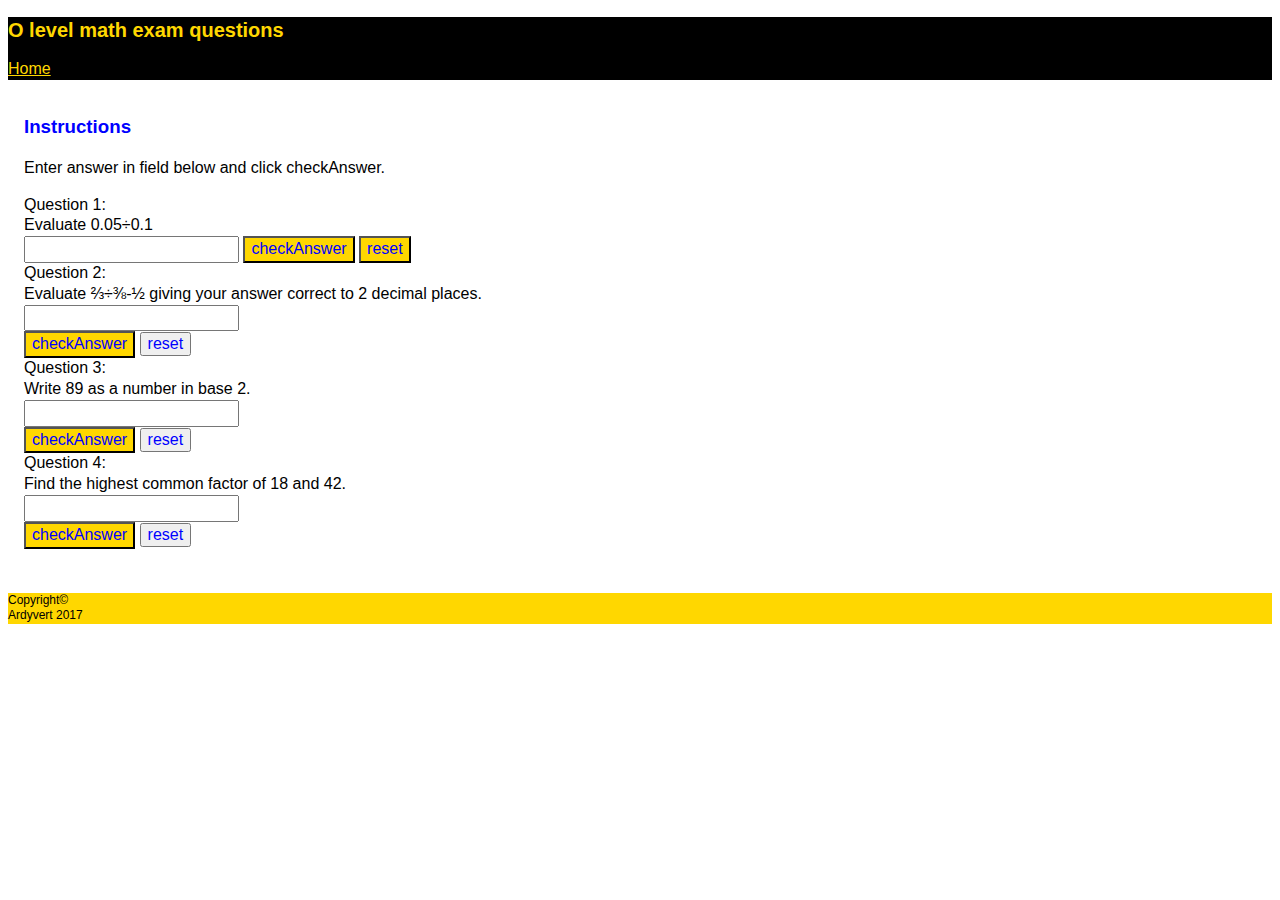
==== exam.html @ 5c4b8330 "Add files via upload" ====
<!DOCTYPE html>
 <head>
	 <title>O level math exam questions</title>
	 <meta charset="UTF-8"/>
	 <meta name="viewport" content="width=device-width,initial-scale=1"/>
	 <link rel="stylesheet" href="jquery.mobile-1.4.5.min.css" type="text/css"/>
	 <link rel="stylesheet" href="jquery.mobile.theme-1.4.5.min.css" type="text/css"/>
	 <link rel="stylesheet" href="mathwizz.css" type="text/css"/>
	 <script src="jquery.js"></script>
	 <script src="jquery.mobile.-1.4.5.min.js"></script>
	 <script src="exam.js"></script>
 </head>
	 <body>
	 <script src="exam.js"></script>
	 <div id="dv1" data-role="page" class="jqm-demos" data-quicklinks="true">
	 <div id="dv2" data-role="header" class="jqm-header" data-position="fixed">
	 <h2 id="h4">O level math exam questions</h2>
	 <a data-role="ui-btn" href="index.html" id="a4">Home
	 </a>
	 </div>
	 <div id="dv3" data-role="main" class="ui-content jqm-content">
	 <h3>Instructions</h3>
	 <p id="">
	 Enter answer in field below and click checkAnswer.
	 </p>
	 <p>
	 Question 1:<br>
	 Evaluate 0.05÷0.1<br>
	 <input type="number" id="i1">
	 <button type="button" onClick="ans1();" class="b">checkAnswer</button>
	 <input type="reset" value="reset" class="b">
	 <br>
	 Question 2:<br>
	 Evaluate ⅔÷⅜-½ giving your answer correct to 2 decimal places.<br>
	 <input type="number" id="i2">
	 <br>
	 <button type="button" onClick="ans2();">checkAnswer</button>
	 <input type="reset" value="reset">
	 <br>
	 Question 3:<br>
	 Write 89 as a number in base 2.<br>
	 <input type="number" id="i3"><br>
	 <button type="button" onClick="ans3();">checkAnswer</button>
	 <input type="reset" value="reset">
	 <br>
	 Question 4:<br>
	 Find the highest common factor of 18 and 42.<br>
	 <input type="number" id="i4"><br>
	 <button type="button" onClick="ans4();">checkAnswer</button>
	 <input type="reset" value="reset">
	 <br>
	 </p>
	 </div>
	 <div id="dv4" data-role="footer" data-position="fixed">
	 <p id="pee6">
	 Copyright©<br>
	 Ardyvert 2017
	 </p>
	 </div>
	
	 </body>
 </html>
---- mathwizz.css ----
body {
	 background: #FFFFFF;
	 color: blue;
	 }

 #pee{
 font-size: 12px; 
 color: gold;
 }
 #pee1{font-size: 12px;
 color: black;
 }
 #pee2{color: gold;
 font-size: 40px;
 }
 #pee3{font-size: 12px;
 color:gold;
 }
 #pee4{font-size: 12px;
 color:black;
 }
 #pee5{font-size: 12px;
 color: black;
 }
 #pee6{font-size: 12px;
 color: black;
 }
 #b1{background: black;
 }
 #b2{background: gold;
 }
 #d1{background:black;
 color:white;
 }
 #d2{background: gold;
 color: white;
 }
 #h1{color: gold;
 font-size: 20px;
 }
 #h2{color: gold;
 font-size: 20px;
 }
 #h3{color: gold;
 font-size: 20px;
 }
 #h4{color: gold;
 font-size: 20px;
 }
 #d3{background: black;
 color: white;
 }
 #d4{background: gold;
 color:black;
 }
 #d5{background: gold;
 font-size: 12px;
 }
 p{font-size: 16px;
 color: black;
 }
#d6{background: gold;
 }
 #d7{background: gold;
 }
 #d8{background: gold;
 }
 #d9{background: gold;
 }
 #d10{background: gold;
 }
 #d11{background: gold;
 }
 #d12{background: gold;
 }
 #d13{background: gold;
 }
 #d15{background: black;
 }
 #d17{background: gold;
 }
 #d14{background: gold;
 }
 #d18{background: gold;
 }
 #d19{background: gold;
 }
 #d20{background: gold;
 }
 #a1{color: gold;
 text-decoration:none;
 font-size: 16px;
 }
 #a2{color: gold;
 }
 #a3{color: gold;
 }
 #a4{color:gold;
 }
 button{background-color: gold;
 }
 .b{background: gold;
 }
 #dv2{background: black;
 color: gold;
 }
 #dv4{background: gold;
 }
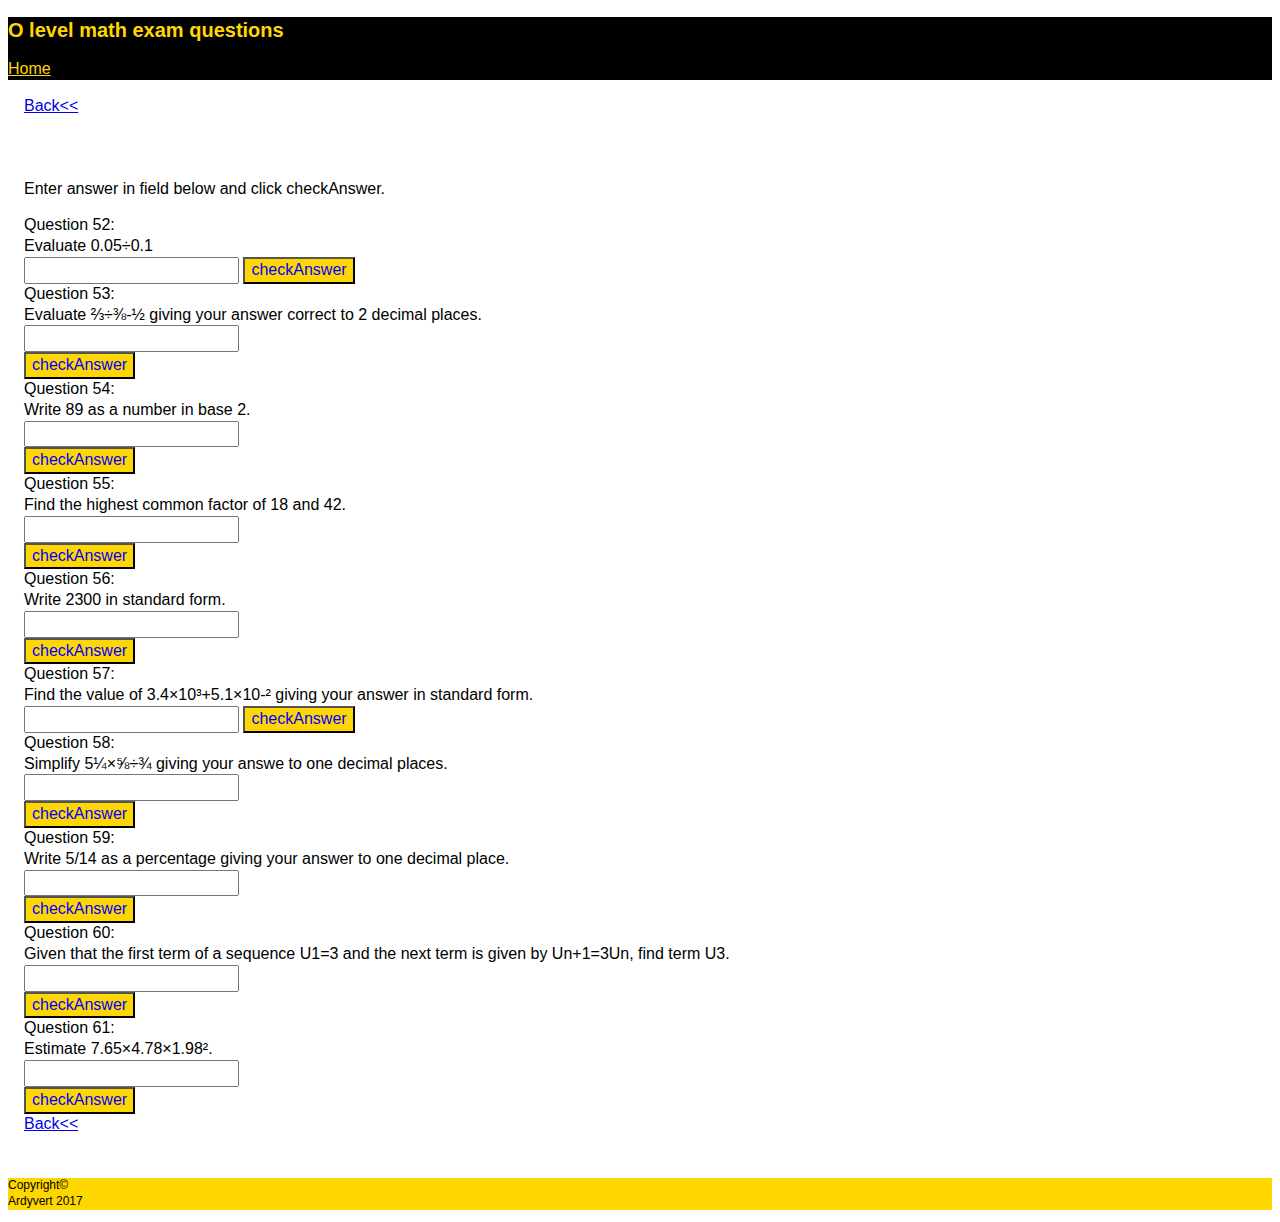
==== commit df3272f5: "Add files via upload" ====
--- a/exam.html
+++ b/exam.html
@@ -19,36 +19,59 @@
 	 </a>
 	 </div>
 	 <div id="dv3" data-role="main" class="ui-content jqm-content">
+	 <a href="Algebratest.html">Back<<</a>
 	 <h3>Instructions</h3>
 	 <p id="">
 	 Enter answer in field below and click checkAnswer.
 	 </p>
-	 <p>
-	 Question 1:<br>
+	 <p id="x">
+	 Question 52:<br>
 	 Evaluate 0.05÷0.1<br>
 	 <input type="number" id="i1">
-	 <button type="button" onClick="ans1();" class="b">checkAnswer</button>
-	 <input type="reset" value="reset" class="b">
+	 <button type="button" onClick="ans1();">checkAnswer</button>
 	 <br>
-	 Question 2:<br>
+	 Question 53:<br>
 	 Evaluate ⅔÷⅜-½ giving your answer correct to 2 decimal places.<br>
 	 <input type="number" id="i2">
 	 <br>
 	 <button type="button" onClick="ans2();">checkAnswer</button>
-	 <input type="reset" value="reset">
-	 <br>
-	 Question 3:<br>
+ <br>
+	 Question 54:<br>
 	 Write 89 as a number in base 2.<br>
 	 <input type="number" id="i3"><br>
 	 <button type="button" onClick="ans3();">checkAnswer</button>
-	 <input type="reset" value="reset">
 	 <br>
-	 Question 4:<br>
+	 Question 55:<br>
 	 Find the highest common factor of 18 and 42.<br>
 	 <input type="number" id="i4"><br>
 	 <button type="button" onClick="ans4();">checkAnswer</button>
-	 <input type="reset" value="reset">
 	 <br>
+	 Question 56:<br>
+	 Write 2300 in standard form.<br>
+	 <input id="i5" type="text"><br>
+	 <button type="button" onClick="ans5();">checkAnswer</button>
+	 <br>
+	 Question 57:<br>
+	 Find the value of 3.4×10³+5.1×10-² giving your answer in standard form.<br>
+	 <input type="text" id="i6">
+	 <button type="button" onClick="ans6();">checkAnswer</button><br>
+	 Question 58:<br>
+	 Simplify 5¼×⅝÷¾ giving your answe to one decimal places.<br>
+	 <input type="number" id="i7"><br>
+	 <button type="button" onClick="ans7();">checkAnswer</button><br>
+	 Question 59:<br>
+	 Write 5/14 as a percentage giving your answer to one decimal place.<br>
+	 <input type="number" id="i8"><br>
+	 <button type="button" onClick="ans8();">checkAnswer</button><br>
+	 Question 60:<br>
+	 Given that the first term of a sequence U1=3 and the next term is given by Un+1=3Un, find term U3.<br>
+	 <input type="number" id="i9"><br>
+	 <button type="button" onClick="ans9();">checkAnswer</button><br>
+	 Question 61:<br>
+	 Estimate 7.65×4.78×1.98².<br>
+	 <input type="number" id="i10"><br>
+	 <button type="button" onClick="ans10();">checkAnswer</button><br>
+	 <a href="Algebratest.html">Back<<</a>
 	 </p>
 	 </div>
 	 <div id="dv4" data-role="footer" data-position="fixed">
--- a/mathwizz.css
+++ b/mathwizz.css
@@ -1,8 +1,9 @@
 body {
 	 background: #FFFFFF;
-	 color: blue;
+	 color: white;
 	 }
-
+#x{color: color: black;
+}
  #pee{
  font-size: 12px; 
  color: gold;
@@ -87,6 +88,10 @@
  }
  #d20{background: gold;
  }
+ #d21{background: gold;
+ }
+ #d22{background: gold;
+ }
  #a1{color: gold;
  text-decoration:none;
  font-size: 16px;
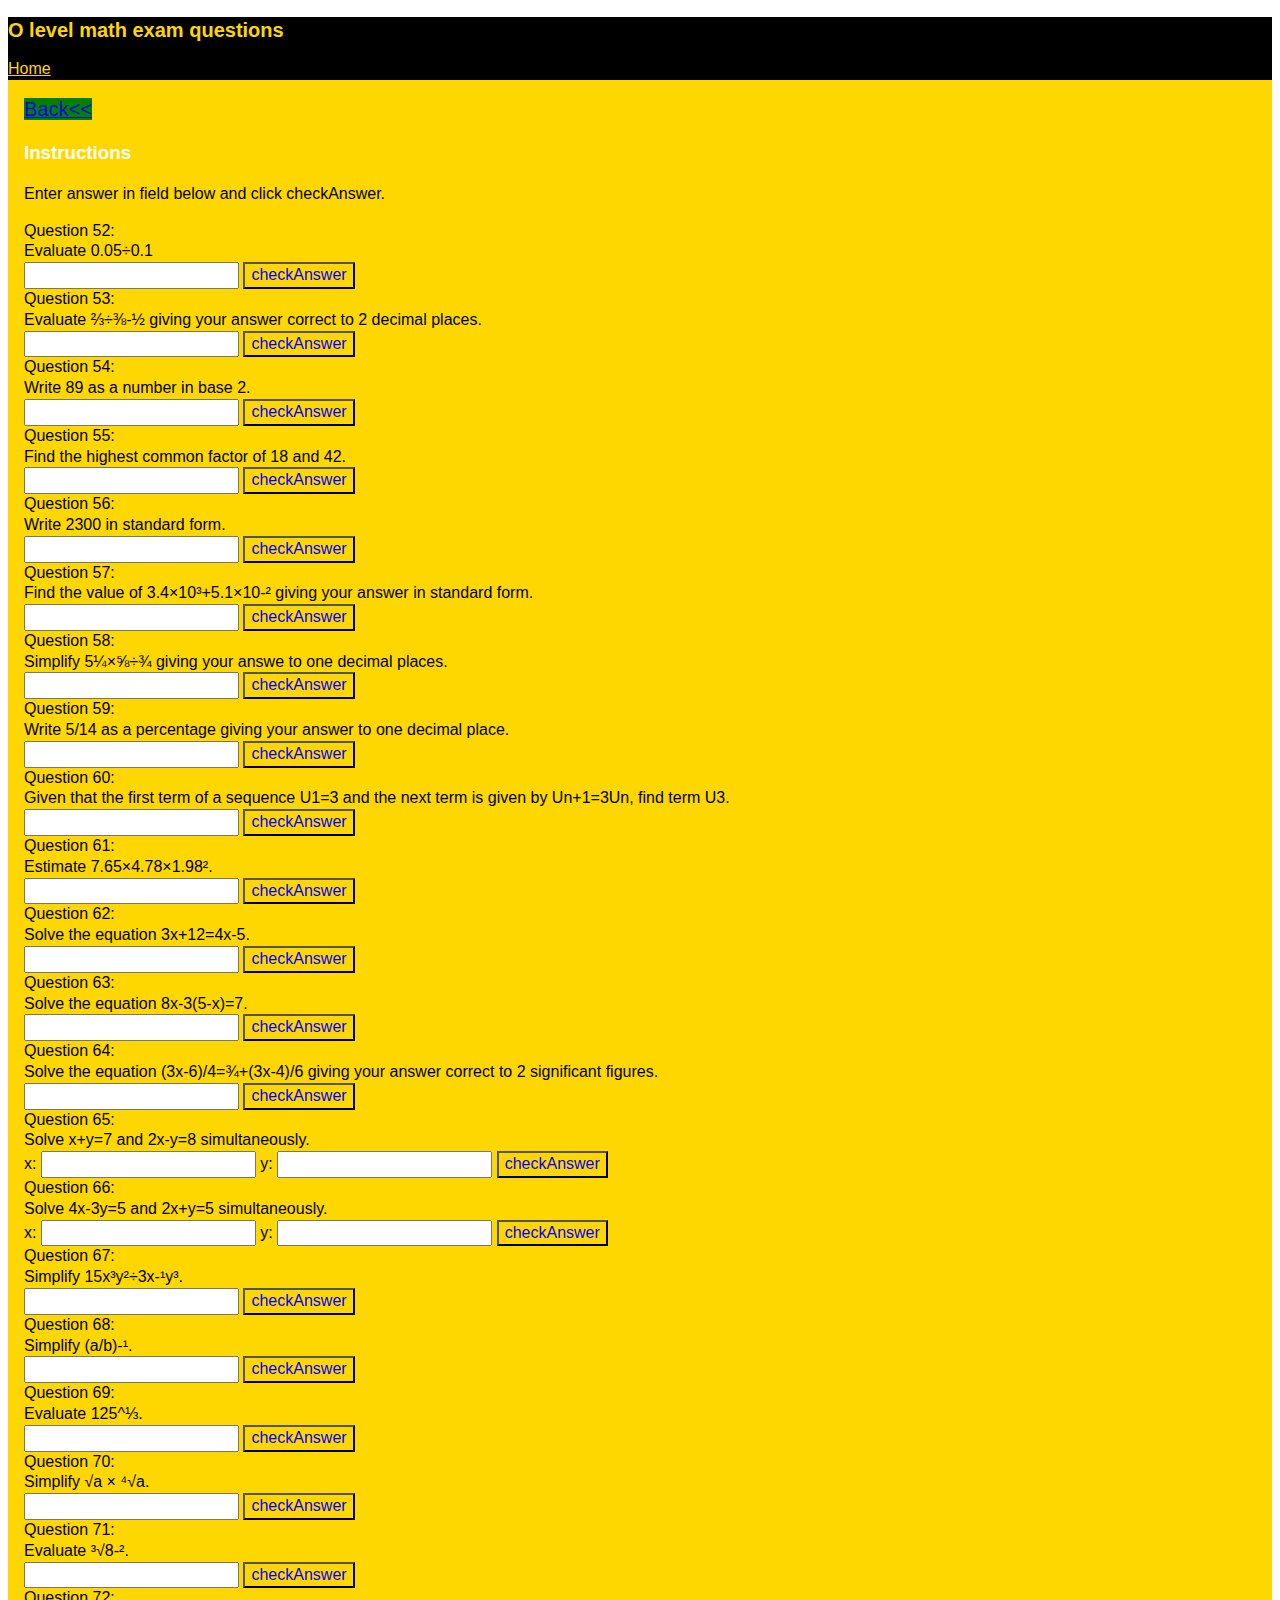
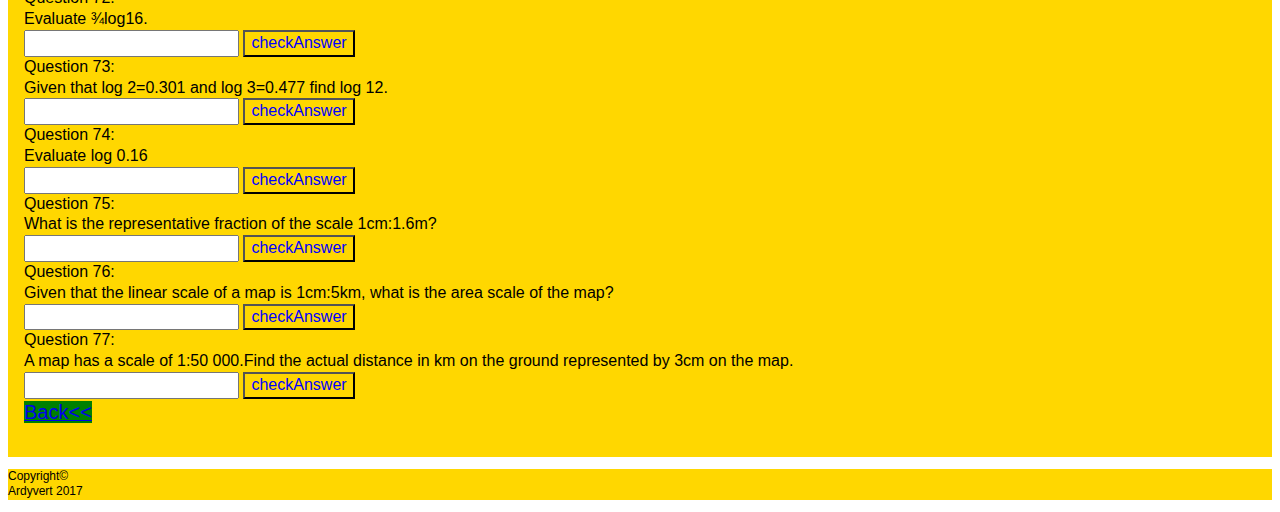
==== commit e523e747: "Add files via upload" ====
--- a/exam.html
+++ b/exam.html
@@ -19,7 +19,7 @@
 	 </a>
 	 </div>
 	 <div id="dv3" data-role="main" class="ui-content jqm-content">
-	 <a href="Algebratest.html">Back<<</a>
+	 <a href="Algebratest.html"><span>Back<<</span></a>
 	 <h3>Instructions</h3>
 	 <p id="">
 	 Enter answer in field below and click checkAnswer.
@@ -33,22 +33,22 @@
 	 Question 53:<br>
 	 Evaluate ⅔÷⅜-½ giving your answer correct to 2 decimal places.<br>
 	 <input type="number" id="i2">
-	 <br>
+	
 	 <button type="button" onClick="ans2();">checkAnswer</button>
  <br>
 	 Question 54:<br>
 	 Write 89 as a number in base 2.<br>
-	 <input type="number" id="i3"><br>
+	 <input type="number" id="i3">
 	 <button type="button" onClick="ans3();">checkAnswer</button>
 	 <br>
 	 Question 55:<br>
 	 Find the highest common factor of 18 and 42.<br>
-	 <input type="number" id="i4"><br>
+	 <input type="number" id="i4">
 	 <button type="button" onClick="ans4();">checkAnswer</button>
 	 <br>
 	 Question 56:<br>
 	 Write 2300 in standard form.<br>
-	 <input id="i5" type="text"><br>
+	 <input id="i5" type="text">
 	 <button type="button" onClick="ans5();">checkAnswer</button>
 	 <br>
 	 Question 57:<br>
@@ -57,21 +57,91 @@
 	 <button type="button" onClick="ans6();">checkAnswer</button><br>
 	 Question 58:<br>
 	 Simplify 5¼×⅝÷¾ giving your answe to one decimal places.<br>
-	 <input type="number" id="i7"><br>
+	 <input type="number" id="i7">
 	 <button type="button" onClick="ans7();">checkAnswer</button><br>
 	 Question 59:<br>
 	 Write 5/14 as a percentage giving your answer to one decimal place.<br>
-	 <input type="number" id="i8"><br>
+	 <input type="number" id="i8">
 	 <button type="button" onClick="ans8();">checkAnswer</button><br>
 	 Question 60:<br>
 	 Given that the first term of a sequence U1=3 and the next term is given by Un+1=3Un, find term U3.<br>
-	 <input type="number" id="i9"><br>
+	 <input type="number" id="i9">
 	 <button type="button" onClick="ans9();">checkAnswer</button><br>
 	 Question 61:<br>
 	 Estimate 7.65×4.78×1.98².<br>
-	 <input type="number" id="i10"><br>
+	 <input type="number" id="i10">
 	 <button type="button" onClick="ans10();">checkAnswer</button><br>
-	 <a href="Algebratest.html">Back<<</a>
+	 Question 62:<br>
+	 Solve the equation 3x+12=4x-5.<br>
+	 <input type="number" id="i11">
+	 <button type="button" onClick="ans11();">checkAnswer</button><br>
+	 Question 63:<br>
+	 Solve the equation 8x-3(5-x)=7.<br>
+	 <input type="number" id="i12">
+	 <button type="button" onClick="ans12();">checkAnswer</button><br>
+	 Question 64:<br>
+	 Solve the equation (3x-6)/4=¾+(3x-4)/6 giving your answer correct to 2 significant figures.<br>
+	 <input type="number" id="i13">
+	 <button type="button" onClick="ans13();">checkAnswer</button><br>
+	 Question 65:<br>
+	 Solve x+y=7 and 2x-y=8 simultaneously.<br>
+	 x:
+	 <input type="number" id="i14">
+	 y:
+	 <input type="number" id="i14a">
+	 <button type="button" onClick="ans14();">checkAnswer</button><br>
+	 Question 66:<br>
+	 Solve 4x-3y=5 and 2x+y=5 simultaneously.<br>
+	 x:
+	 <input type="number" id="i15">
+	 y:
+	 <input type="number" id="i15a">
+	 <button type="button" onClick="ans15();">checkAnswer</button><br>
+	 Question 67:<br>
+	 Simplify 15x³y²÷3x-¹y³.<br>
+	 <input type="text" id="i16">
+	 <button type="button" onClick="ans16();">checkAnswer</button><br>
+	 Question 68:<br>
+	 Simplify (a/b)-¹.<br>
+	 <input type="text" id="i17">
+	 <button type="button" onClick="ans17();">checkAnswer</button><br>
+	 Question 69:<br>
+	 Evaluate 125^⅓.<br>
+	 <input type="text" id="i18">
+	 <button type="button" onClick="ans18();">checkAnswer</button><br>
+	 Question 70:<br>
+	 Simplify √a × ⁴√a.<br>
+	 <input type="text" id="i19">
+	 <button type="button" onClick="ans19();">checkAnswer</button><br>
+	 Question 71:<br>
+	 Evaluate ³√8-².<br>
+	 <input type="text" id="i20">
+	 <button type="button" onClick="ans20();">checkAnswer</button><br>
+	 Question 72:<br>
+	 Evaluate ¾log16.<br>
+	 <input type="number" id="i21">
+	 <button type="button" onClick="ans21();">checkAnswer</button><br>
+	 Question 73:<br>
+	 Given that log 2=0.301 and log 3=0.477 find log 12.<br>
+	 <input type="number" id="i22">
+	 <button type="button" onClick="ans22();">checkAnswer</button><br>
+	 Question 74:<br>
+	 Evaluate log 0.16<br>
+	 <input type="number" id="i23">
+	 <button type="button" onClick="ans23();">checkAnswer</button><br>
+	 Question 75:<br>
+	 What is the representative fraction of the scale 1cm:1.6m?<br>
+	 <input type="text" id="i24">
+	 <button type="button" onClick="ans24();">checkAnswer</button><br>
+	 Question 76:<br>
+	 Given that the linear scale of a map is 1cm:5km, what is the area scale of the map?<br>
+	 <input type="text" id="i25">
+	 <button type="button" onClick="ans25();">checkAnswer</button><br>
+	 Question 77:<br>
+	 A map has a scale of 1:50 000.Find the actual distance in km on the ground represented by 3cm on the map.<br>
+	 <input type="text" id="i26">
+	 <button type="button" onClick="ans26();">checkAnswer</button><br>
+	  <a href="Algebratest.html"><span>Back<<</span></a>
 	 </p>
 	 </div>
 	 <div id="dv4" data-role="footer" data-position="fixed">
--- a/mathwizz.css
+++ b/mathwizz.css
@@ -1,6 +1,9 @@
 body {
 	 background: #FFFFFF;
 	 color: white;
+	 }
+	 span{background: green;
+	 font-size: 20px;
 	 }
 #x{color: color: black;
 }
@@ -92,6 +95,22 @@
  }
  #d22{background: gold;
  }
+ #d23{background: gold;
+ }
+ #d24{background: gold;
+ }
+ #d25{background: gold;
+ }
+ #d26{background: gold;
+ }
+ #d27{background: gold;
+ }
+ #d28{background: gold;
+ }
+ #d29{background: gold;
+ }
+ #d30{background: gold;
+ }
  #a1{color: gold;
  text-decoration:none;
  font-size: 16px;
@@ -111,6 +130,7 @@
  }
  #dv4{background: gold;
  }
- 
+ #dv3{background: gold;
+ }
  
  